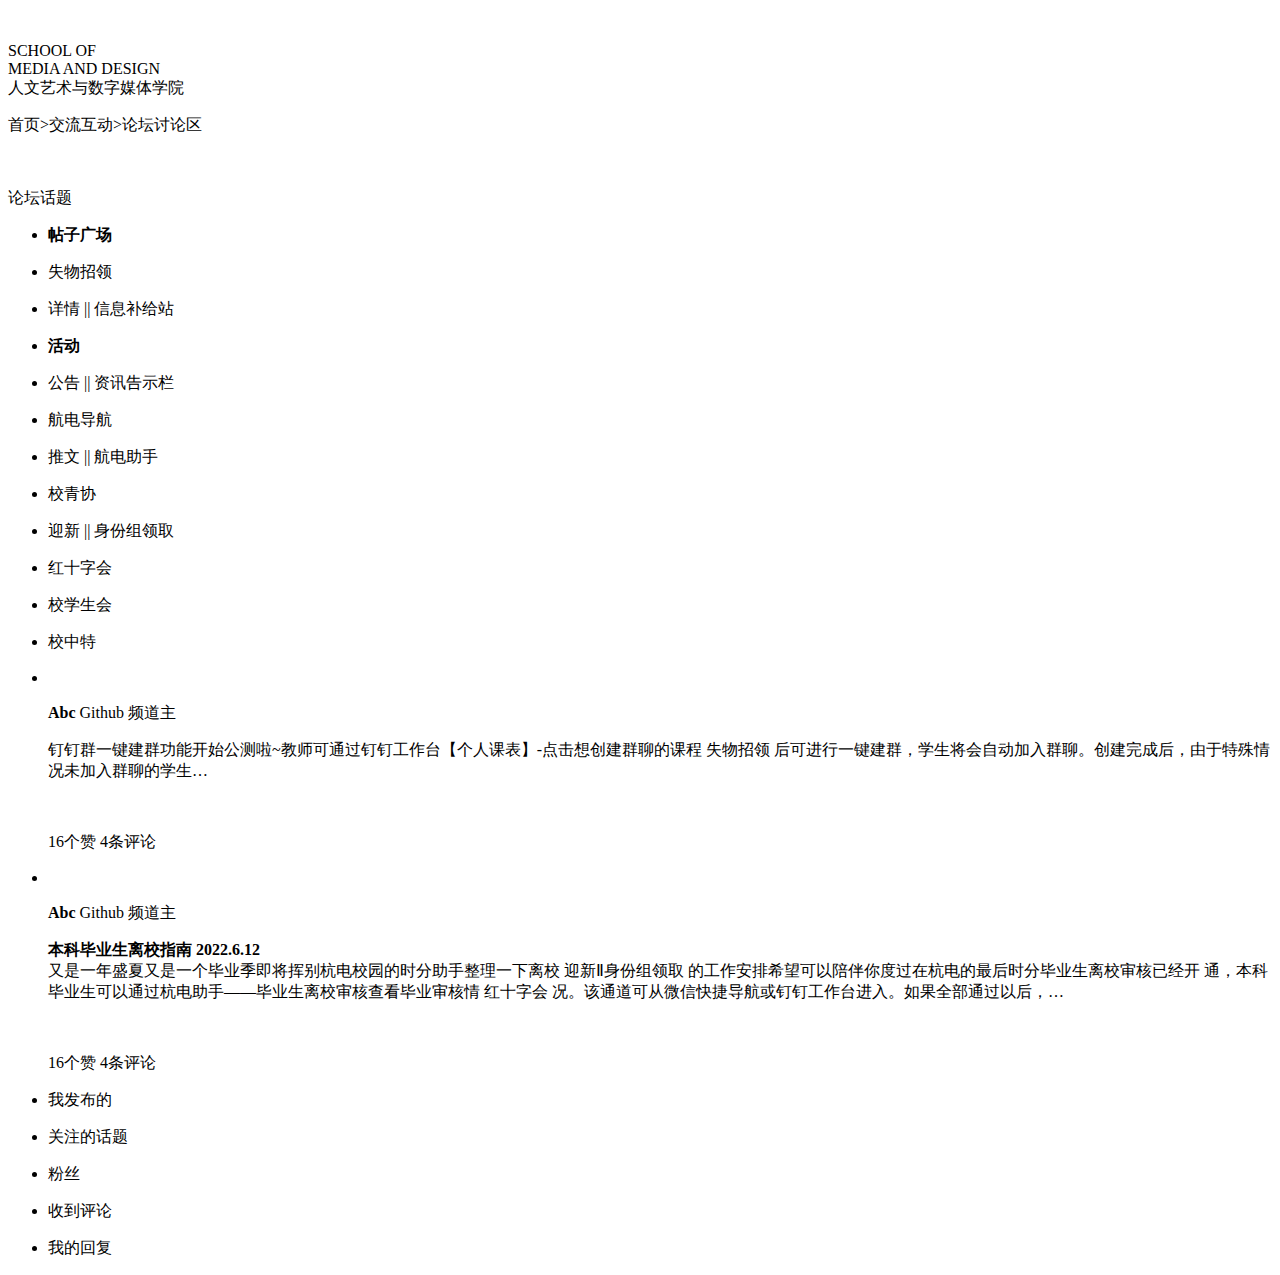
==== forum.html @ 6d496063 "Add files via upload" ====
<!DOCTYPE html>
<html lang="en">
<head>
    <meta charset="UTF-8">
    <meta name="viewport" content="width=device-width, initial-scale=1.0">
    <title>人文艺术与数字媒体学院</title>
    <link rel="stylesheet" href="css/index.css">
    <link rel="stylesheet" href="css/forum.css">
    <style>
       
    </style>
</head>
<body>
    <div class="header">
        <div class="top">
            <div class="left">
                <div class="logo clearfix">
                    <img src="images/logo.jpg" alt="">
                    <p>SCHOOL OF <br>MEDIA AND DESIGN<br>
                    人文艺术与数字媒体学院
                    </p>
                </div>
            <p>首页>交流互动>论坛讨论区</p>
            </div>
            <div class="right ">
                <img src="images/问号图标（透明底图）.png" alt="">
                <img src="images/登录图标（透明底图）.png" alt="">
                <img class="search" src="images/搜索框（透明底图）.png" alt="">
            </div>
        </div>
    </div>
    <div class="banner">
        <div class="main-img">
            <img src="images/微信图片_20240514192429.jpg" alt="">
        </div>
        <div class="left-ctn clearfix">
            <div class="top-list">
                <span>论坛话题</span>
            </div>
            <ul class="list">
                <li >
                    <p><strong>帖子广场</strong></p>
                </li>
                <li>
                    <p>失物招领</p>
                </li>
                <li>
                    <p>详情 || 信息补给站</p>
                </li>
            </ul>
            <ul class="list">
                <li >
                    <p><strong>活动</strong></p>
                </li>
                <li>
                    <p>公告 || 资讯告示栏</p>
                </li>
                <li>
                    <p>航电导航</p>
                </li>
                <li>
                    <p>推文 || 航电助手</p>
                </li>
                <li>
                    <p>校青协</p>
                </li>
                <li>
                    <p>迎新 || 身份组领取</p>
                </li>
                <li>
                    <p>红十字会</p>
                </li>
                <li>
                    <p>校学生会</p>
                </li>
                <li>
                    <p>校中特</p>
                </li>
            </ul>
        </div>
        <div class="right-ctn clearfix">
            <ul class="lists clearfix">
                <li>
                    <img class="head" src="" alt="">
                    <p>
                        <strong>Abc</strong>
                        <span class="tip">Github</span>
                        <span class="status">频道主</span>
                    </p>
                    <p>
                        钉钉群一键建群功能开始公测啦~教师可通过钉钉工作台【个人课表】-点击想创建群聊的课程
                        失物招领 后可进行一键建群，学生将会自动加入群聊。创建完成后，由于特殊情况未加入群聊的学生…
                    </p>
                    <img class="img-show" src="" alt="">
                    <img  class="img-show"  src="" alt="">
                    <p>16个赞 4条评论</p>
                </li>
                <li>
                    <img class="head" src="" alt="">
                    <p>
                        <strong>Abc</strong>
                        <span class="tip">Github</span>
                        <span class="status">频道主</span>
                    </p>
                    <p>
                        <strong>本科毕业生离校指南 2022.6.12 </strong>
                        <br>
又是一年盛夏又是一个毕业季即将挥别杭电校园的时分助手整理一下离校
迎新Ⅱ身份组领取 的工作安排希望可以陪伴你度过在杭电的最后时分毕业生离校审核已经开
通，本科毕业生可以通过杭电助手——毕业生离校审核查看毕业审核情
红十字会 况。该通道可从微信快捷导航或钉钉工作台进入。如果全部通过以后，…
                    </p>
                    <img class="img-show" src="" alt="">
                    <img  class="img-show"  src="" alt="">
                    <p>16个赞 4条评论</p>
                </li>
            </ul>
           
        </div>
        <ul class="tool">
            <li>
                <p><span>我发布的</span></p>
            </li>
            <li>
                <p><span>关注的话题</span></p>
            </li>
            <li>
                <p><span>粉丝</span></p>
            </li>
            <li>
                <p><span>收到评论</span></p>
            </li>
            <li>
                <p><span>我的回复</span></p>
            </li>
        </ul>

    </div>
</body>
</html>
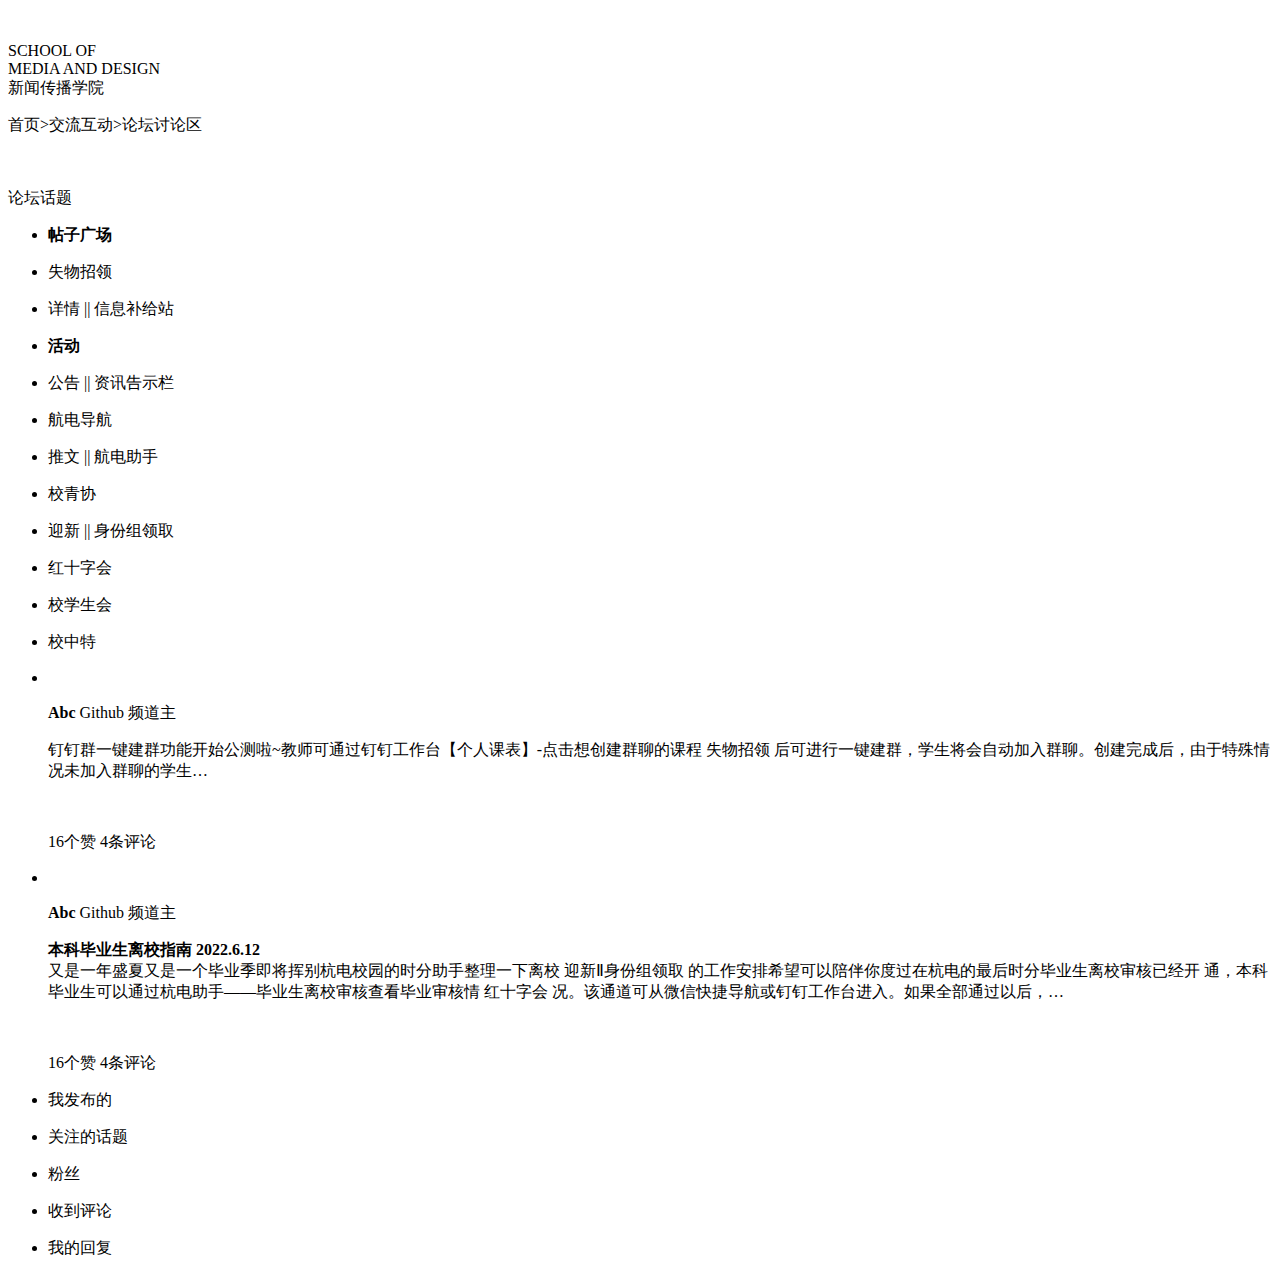
==== commit 5c7a9da4: "Add files via upload" ====
--- a/forum.html
+++ b/forum.html
@@ -3,7 +3,7 @@
 <head>
     <meta charset="UTF-8">
     <meta name="viewport" content="width=device-width, initial-scale=1.0">
-    <title>人文艺术与数字媒体学院</title>
+    <title>新闻传播学院</title>
     <link rel="stylesheet" href="css/index.css">
     <link rel="stylesheet" href="css/forum.css">
     <style>
@@ -17,7 +17,7 @@
                 <div class="logo clearfix">
                     <img src="images/logo.jpg" alt="">
                     <p>SCHOOL OF <br>MEDIA AND DESIGN<br>
-                    人文艺术与数字媒体学院
+                        新闻传播学院
                     </p>
                 </div>
             <p>首页>交流互动>论坛讨论区</p>
